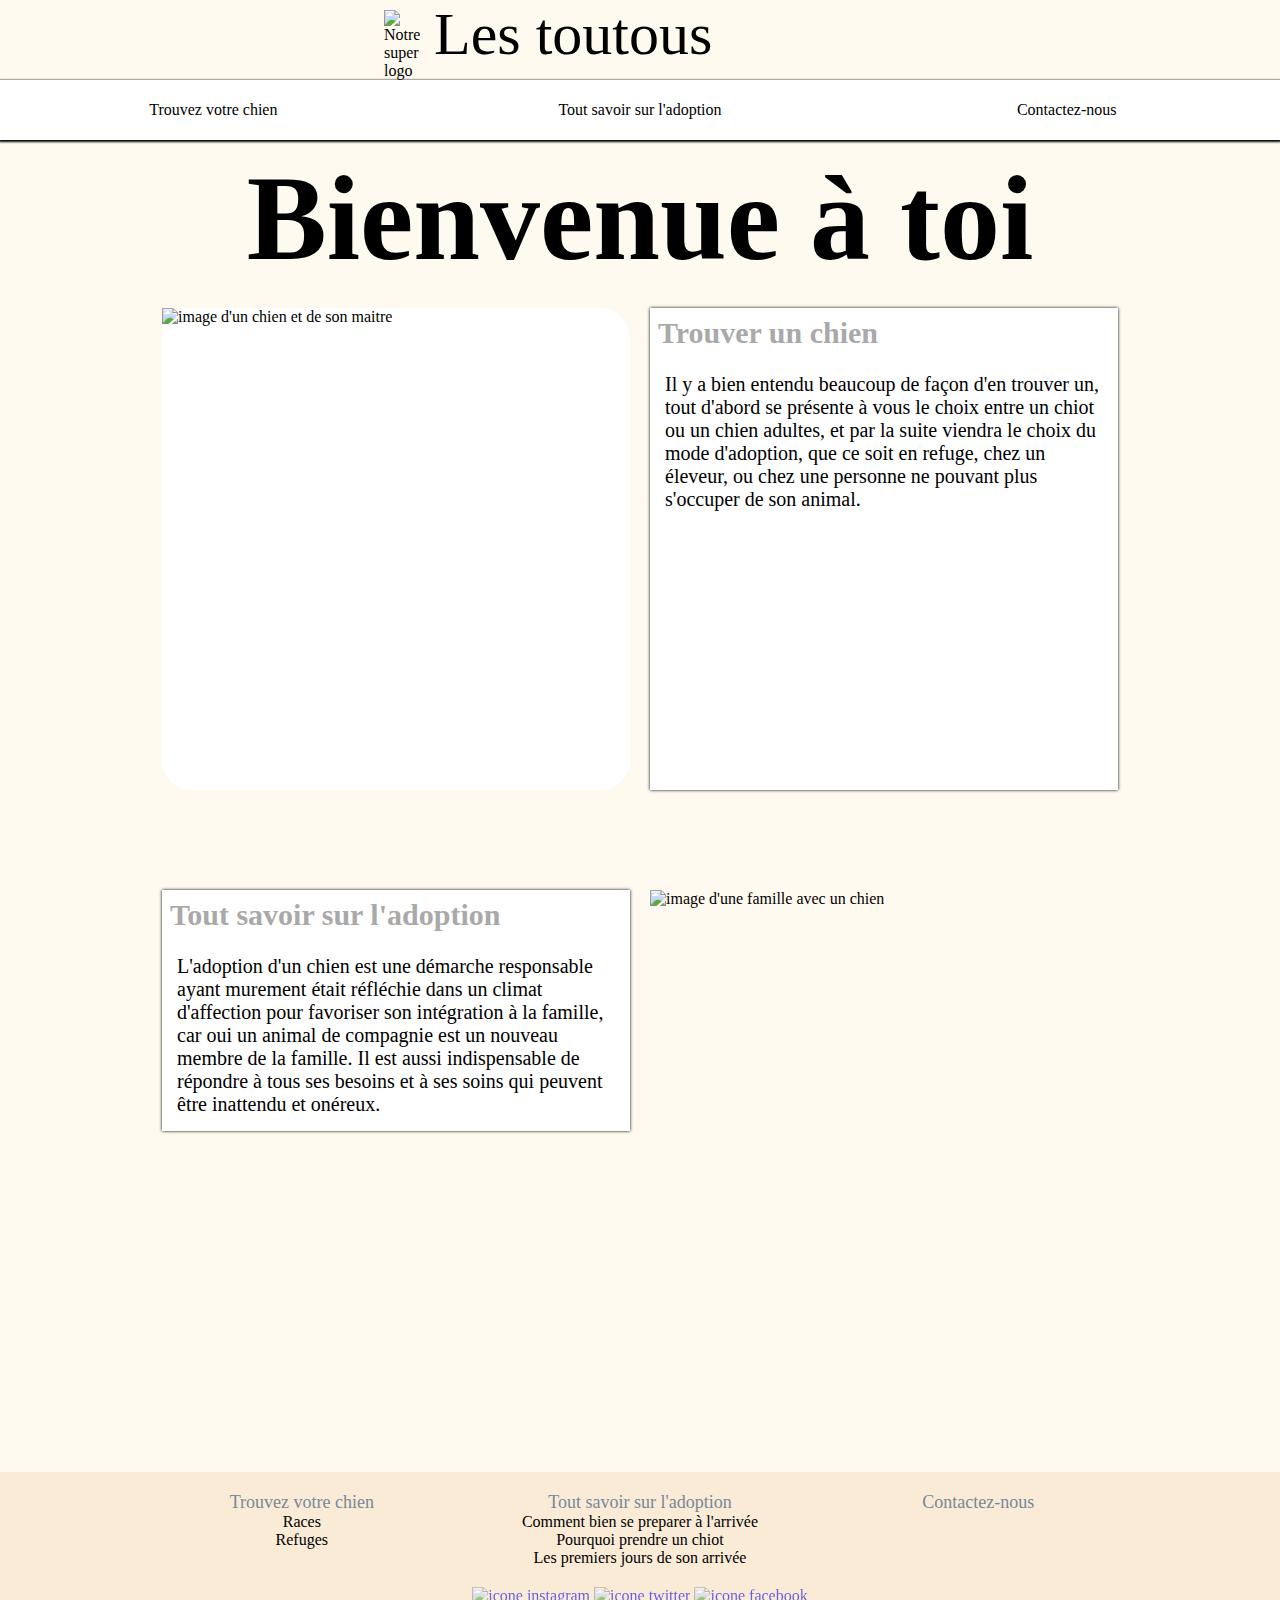
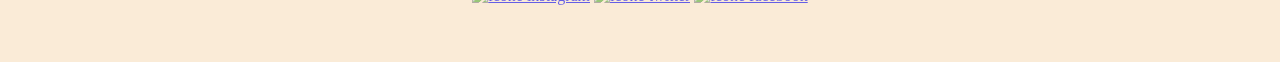
==== Index.html @ afd8beb3 "ON juge PAS" ====
<!DOCTYPE html>
<link rel="stylesheet" href="ProjetChien.css" />
<link rel="stylesheet" href="Acceuil.css" />
<html lang="fr-fr">
<head>
    <meta charset="utf-8" />
    <title>Projet chien</title>
    <meta name="description" content="Trouve le chien de tes rêves" />
    <meta name="keywords" content="chien, toutou, animaux de compagnies, meilleur ami de l'homme, meilleur ami de la femme" />
    <meta name="author" content="Thibaut Lemichel" />
</head>

<body>
    <div id="header">
        <img id="logo" src="Images/LogoChien1.jpg" alt="Notre super logo" />
        <p><a href="index.html">Les toutous</a></p>
        <nav> <!--Ici commence le menu en haut de la page-->
            <ul>
                <li class="menu-deroulant">
                    <a href="Trouvez un chien.html">Trouvez votre chien</a>  <!--grandes pages-->
                    <ul class="sous-menu">
                        <li><a href="Races.html">Races</a></li>    <!--sous-pages des grandes pages-->
                        <li><a href="Refuges.html">Refuges</a></li>  <!--sous-pages des grandes pages-->
                    </ul>
                </li>
                <li class="menu-deroulant">
                    <a href="Tout savoir sur l'adoption.html">Tout savoir sur l'adoption</a> <!--grandes pages-->
                    <ul class="sous-menu">
                        <li><a href="Comment bien se préparer.html">Comment bien se preparer à l'arrivée</a></li>  <!--sous-pages des grandes pages-->
                        <li><a href="Pourquoi prendre un chiot.html">Pourquoi prendre un chiot</a></li>  <!--sous-pages des grandes pages-->
                        <li><a href="Les premiers jours de son arrivée.html">Les premiers jours de son arrivée</a></li>  <!--sous-pages des grandes pages-->
                    </ul>
                </li>
                <li><a href="Contact.html">Contactez-nous</a></li>  <!--grandes pages-->
            </ul>
        </nav>  <!--Ici finit le menu en haut de la page-->
        
    </div>

    <div id="main">
        <div id="Titre">
            <div class="Titre">
                <h1>Bienvenue à toi</h1>
            </div>
        </div>

        <div id="Fixed">
            <div id="image1">
                <img src="Images/chein+maitre.jpg" alt="image d'un chien et de son maitre" />
            </div>
            <div id="texte1">
                <h3><a href="Trouvez un chien.html">Trouver un chien</a></h3>
                <p>Il y a bien entendu beaucoup de façon d'en trouver un, tout d'abord se présente à vous le choix entre un chiot ou un chien adultes, et par la suite viendra le choix du mode d'adoption, que ce soit en refuge, chez un éleveur, ou chez une personne ne pouvant plus s'occuper de son animal.</p>
            </div>
            <div id="image2">
                <img src="Images/famille.jpeg" alt="image d'une famille avec un chien" width="400" />
            </div>
            <div id="texte2">
                <h3><a href="Tout savoir sur l'adoption.html">Tout savoir sur l'adoption</a></h3>
                <p>L'adoption d'un chien est une démarche responsable ayant murement était réfléchie dans un climat d'affection pour favoriser son intégration à la famille, car oui un animal de compagnie est un nouveau membre de la famille. Il est aussi indispensable de répondre à tous ses besoins et à ses soins qui peuvent être inattendu et onéreux. </p>
            </div>
        </div>
    </div>
    

    <div class="footer">
        <div class="liste1">
            <ul>
                <li>
                    <a href="Trouvez un chien.html">Trouvez votre chien</a>
                    <ul>
                        <li><a href="Races.html">Races</a></li>
                        <li><a href="Refuges.html">Refuges</a></li>
                    </ul>
                </li>
            </ul>
        </div>
        <div class="liste2">
            <ul>
                <li>
                    <a href="Tout savoir sur l'adoption.html">Tout savoir sur l'adoption</a>
                    <ul>
                        <li><a href="Comment bien se préparer.html">Comment bien se preparer à l'arrivée</a></li>
                        <li><a href="Pourquoi prendre un chiot.html">Pourquoi prendre un chiot</a></li>
                        <li><a href="Les premiers jours de son arrivée.html">Les premiers jours de son arrivée</a></li>
                    </ul>
                </li>
            </ul>
        </div>
        <div class="liste3">
            <ul>
                <li><a href="Contact.html">Contactez-nous</a></li>
            </ul>
        </div>
        <div class="social">
            <a href="https://www.instagram.com/?hl=fr"><img src="Images/instagram.png" alt="icone instagram" /></a>
            <a href="https://twitter.com/?lang=fr"><img src="Images/twitter.png" alt="icone twitter" /></a>
            <a href="https://fr-fr.facebook.com/"><img src="Images/facebook.png" alt="icone facebook" /></a>
        </div>
    </div>
</body>

</HTML>
---- ProjetChien.css ----
:root{
    --hauteur-menu : 60px ;
}

* {
    margin: 0;
    padding: 0;
    font-family: American Typewriter, serif ;
}
/*D�but menu*/
nav {
    width : 100% ;  /*Permet au menu de prendre toute la place en largeur*/
    font-size : medium ;
    position : sticky ;  /*il reste coll� en haut de la page*/
    top : 0 ;  /*le menu est le plus possible en haut de la page*/
    clear : both;
}

nav > ul {
    display: flex;  
    text-align: center;
    box-shadow: 0px 1px 2px 1px ;
    height: var(--hauteur-menu);
}

nav ul {
    list-style-type: none;
}

nav > ul > li {
    background-color : white ;
    position : relative ;
    height : 100% ;
    flex : 1 ;
}

nav > ul > li > a {
    position : absolute ;
    top : 50% ;
    left : 50% ;
    transform : translate(-50%, -50%);
}

li a {
    text-decoration : none ;
    color : black ;
}

.menu-deroulement a::after {
    margin-left : 7px ;
    display : inline-block ;
}

.sous-menu {
    margin-top : var(--hauteur-menu) ;
    width : 100% ;
    text-align : left ;
    background-color : white ;
    border-radius : 3px ;  /*rend les bords des sous-menus arrondis*/
    overflow : hidden ;  /*permet de cacher les sous-menus sous les menus*/
    max-height : 0 ;   /*permet de cacher les sous-menus sous les menus*/
}

.sous-menu > li > a {
    height : 50px ;
    padding-left : 20px ;
    width : 100% ;
    align-items : center ;
    display : flex ;
}

nav > ul > li:hover > a {
    color : saddlebrown ;
}

.sous-menu > li:hover {
    background-image : url(images/Chienquicourt.gif) ; /*met une image de chien anim�e lorsqu'on d�file les sous-menus*/
    background-size : contain ;  /*permet de faire que l'image rentre dans les balises des sous-menus*/
    background-position : right center ; /*l'image est � droite*/
    background-repeat : no-repeat ;  /*en seulement 1 exemplaire*/
}

.sous-menu > li:hover > a {
    color : saddlebrown ;
}

@keyframes d�file { /*permet de cr�er un fl�che qui va tourner pour par la suite faire d�rouler les sous-menus*/
    0% {
        transform : rotate(0deg) ;
    }
    100% {
        transform : rotate(90deg) ;
    }
}

.menu-deroulant:hover > a:after {
    animation : d�file 0.2s linear forwards ; /*le forwards permet de faire en sorte que l'animation reste � la fin de celle-ci*/
}

@keyframes sousmenu {  /*va permettre de faire d�filer les sous-menus*/
    0% {
        box-shadow : 0px 2px 2px 1px ;
        border-top : 0px solid black ;
    }
    30% {
        box-shadow : 0px 2px 2px 1px black ; /*permet de faire en sorte que l'animation soit moins brutale*/
    }
    100% {
        max-height: 50em;  /*permet de ne plus cacher les sous-menus*/
        border-top: 0px solid black;
        box-shadow: 0px 2px 2px 1px black;
    }
}

.menu-deroulant:hover > .sous-menu { /*animation finale des sous-menus*/
    animation : sousmenu 1s forwards ;  /*le forwards permet que l'animation reste fixe � la fin de celle-ci*/
}
/*Fin menu*/
/*D�but haut de page*/
#header > img {
    margin-top : 10px;
    margin-left : 30%;
    float : left;
}

#header > p {
    text-align: center;
    font-family: Georgia, 'Times New Roman', Times, serif;
    font-size : 60px;
    float : left;
}

#header > p > a{
    text-decoration : none;
    color : black;
}
/*fin haut de page*/
/*d�but footer*/
.footer{
    background-color : antiquewhite;
    display : grid;
    grid-template-columns : 1fr 3fr 3fr 3fr 1fr;
    grid-template-rows : 1fr 1fr;
    padding : 20px;
}

.liste1{
    grid-column : 2;
    grid-row : 1;
    text-align: center;
}

.liste2{
    grid-column : 3;
    grid-row : 1;
    text-align : center;
}

.liste3{
    grid-column : 4;
    grid-row : 1;
    text-align : center;
}

.social {
    grid-column : 3;
    grid-row: 2;
    text-align : center;
    margin-top : 20px;
    opacity : 0.6;
}

.social > a:hover {
    opacity : 0.8;
}

.liste1 > ul, .liste2 > ul, .liste3 > ul {
    list-style: none;
}

.liste1 > ul > li > ul, .liste2 > ul > li > ul, .liste3 > ul > li > ul {
    list-style: none;
}

.liste1 > ul > li > a, .liste2 > ul > li > a, .liste3 > ul > li > a {
    color: lightslategrey;
    font-size: large;
    font-family: Bradley Hand, cursive;
}

.liste1 > ul > li > ul > li > a, .liste2 > ul > li > ul > li > a, .liste3 > ul > li > ul > li > a{
    color : Black;
    font-family : Bredley Hand, cursive;
    
}

.liste1 > ul > li > a:hover, .liste2 > ul > li > a:hover, .liste3 > ul > li > a:hover {
    color : saddlebrown;
}

.liste1 > ul > li > ul > li > a:hover, .liste2 > ul > li > ul > li > a:hover, .liste3 > ul > li > ul > li > a:hover{
    color : saddlebrown;
}

#logo {
    max-width: 50px;
    height: auto;
}
/*fin footer*/
@media only screen and (max-width : 375px) {
    .social {
        text-align: center;
        margin-top: 20px;
        opacity: 0.6;
    }

    #social1 {
        grid-column: 2;
        grid-row: 2;
    }

    #social2 {
        grid-column: 3;
        grid-row: 2;
    }

    #social3 {
        grid-column: 4;
        grid-row: 2;
    }
}

@media only screen and (max-width : 768px) {
    .social {
        text-align: center;
        margin-top: 20px;
        opacity: 0.6;
    }

    #social1 {
        grid-column: 2;
        grid-row: 2;
    }

    #social2 {
        grid-column: 3;
        grid-row: 2;
    }

    #social3 {
        grid-column: 4;
        grid-row: 2;
    }
}
---- Acceuil.css ----
*::selection {
    color: saddlebrown;
    background-color: floralwhite;
}

body{
    background-color : floralwhite;
}

#main{
    margin-right: 5%;
    margin-left: 5%;
}

#Fixed {
    display: grid;
    grid-template-columns: 1fr;
    grid-template-rows: 1fr 1fr;
    grid-row-gap: 50px;
    grid-column-gap: 30px;
    border-radius : 30px;
}

.Titre {
    width : 100%;
}

.Titre > h1 {
    text-align :  center;
    font-family : Georgia;
    font-size : 60px;
    padding-top : 10px;
    padding-bottom : 20px;
}


#image1 {
    border-radius : 30px;
    background-size : cover;
    grid-row : 1;
    width : 100%;
    background-color: white;
}

#texte1{
    grid-row : 2;
    background-color : white;
    box-shadow: 0 0 3px black;
}

    #texte1 > h3 {
        font-size: 30px;
        padding: 8px;
    }

    #texte1 > p {
        font-family: Georgia, 'Times New Roman', Times, serif;
        font-size: 20px;
        padding: 15px;
    }

#texte1 > h3 > a {
    text-decoration : none;
    color: darkgray;
}

#texte2 {
    grid-row: 3;
    box-shadow: 0 0 3px black;
}

    #texte2 > h3 {
        font-size: 30px;
        padding: 8px;
    }

    #texte2 > p {
        font-family: Georgia, 'Times New Roman', Times, serif;
        font-size: 20px;
        padding: 15px;
    }

#texte2 > h3 > a {
    text-decoration: none;
    color: darkgray;
}


@media only screen and (min-width : 768px) {
    .Titre {
        width: 100%;
        font-size: 30px;
    }

        .Titre > h1 {
            text-align: center;
            font-family: Georgia;
            font-size: 120px;
        }

        .Titre > p {
            padding-left: 10%;
            font-size: 30px;
        }

    #Fixed {
        display: grid;
        grid-template-columns: 1fr 6fr 6fr 1fr;
        grid-template-rows: 2fr 1fr 1fr;
        grid-row-gap: 100px;
        grid-column-gap: 20px;
        border-radius: 10px;
    }

    #image1 {
        grid-column: 2;
        grid-row: 1;
    }

        #image1:hover {
            background-image: src(Images/chein+maitre.jpg);
        }

    #texte1 {
        grid-column: 3;
        grid-row: 1;
        font-family: 'Palatino Linotype';
    }

    #texte2 {
        grid-row: 2;
        grid-column: 2;
        background-color: white;
    }

        #texte2 > h3 > a {
            text-decoration: none;
            color: darkgray;
        }

        #texte2 > h3 {
            font-size: 30px;
            padding: 8px;
        }

        #texte2 > p {
            font-family: Georgia, 'Times New Roman', Times, serif;
        }

    #image2 {
        grid-row: 2;
        grid-column: 3;
        width: 400px;
    }
}

@media only screen and (min-width : 375px) {
    .Titre {
        width: 100%;
        font-size: 30px;
    }

        .Titre > h1 {
            text-align: center;
            font-family: Georgia;
            font-size: 120px;
        }

        .Titre > p {
            padding-left: 10%;
            font-size: 30px;
        }

    #Fixed {
        display: grid;
        grid-template-columns: 1fr 6fr 6fr 1fr;
        grid-template-rows: 2fr 1fr 1fr;
        grid-row-gap: 100px;
        grid-column-gap: 20px;
        border-radius: 10px;
    }

    #image1 {
        grid-column: 2;
        grid-row: 1;
    }

        #image1:hover {
            background-image: src(Images/chein+maitre.jpg);
        }

    #texte1 {
        grid-column: 3;
        grid-row: 1;
        font-family: 'Palatino Linotype';
    }

    #texte2 {
        grid-row: 2;
        grid-column: 2;
        background-color: white;
    }

        #texte2 > h3 > a {
            text-decoration: none;
            color: darkgray;
        }

        #texte2 > h3 {
            font-size: 30px;
            padding: 8px;
        }

        #texte2 > p {
            font-family: Georgia, 'Times New Roman', Times, serif;
        }

    #image2 {
        grid-row: 2;
        grid-column: 3;
        width: 400px;
    }
}
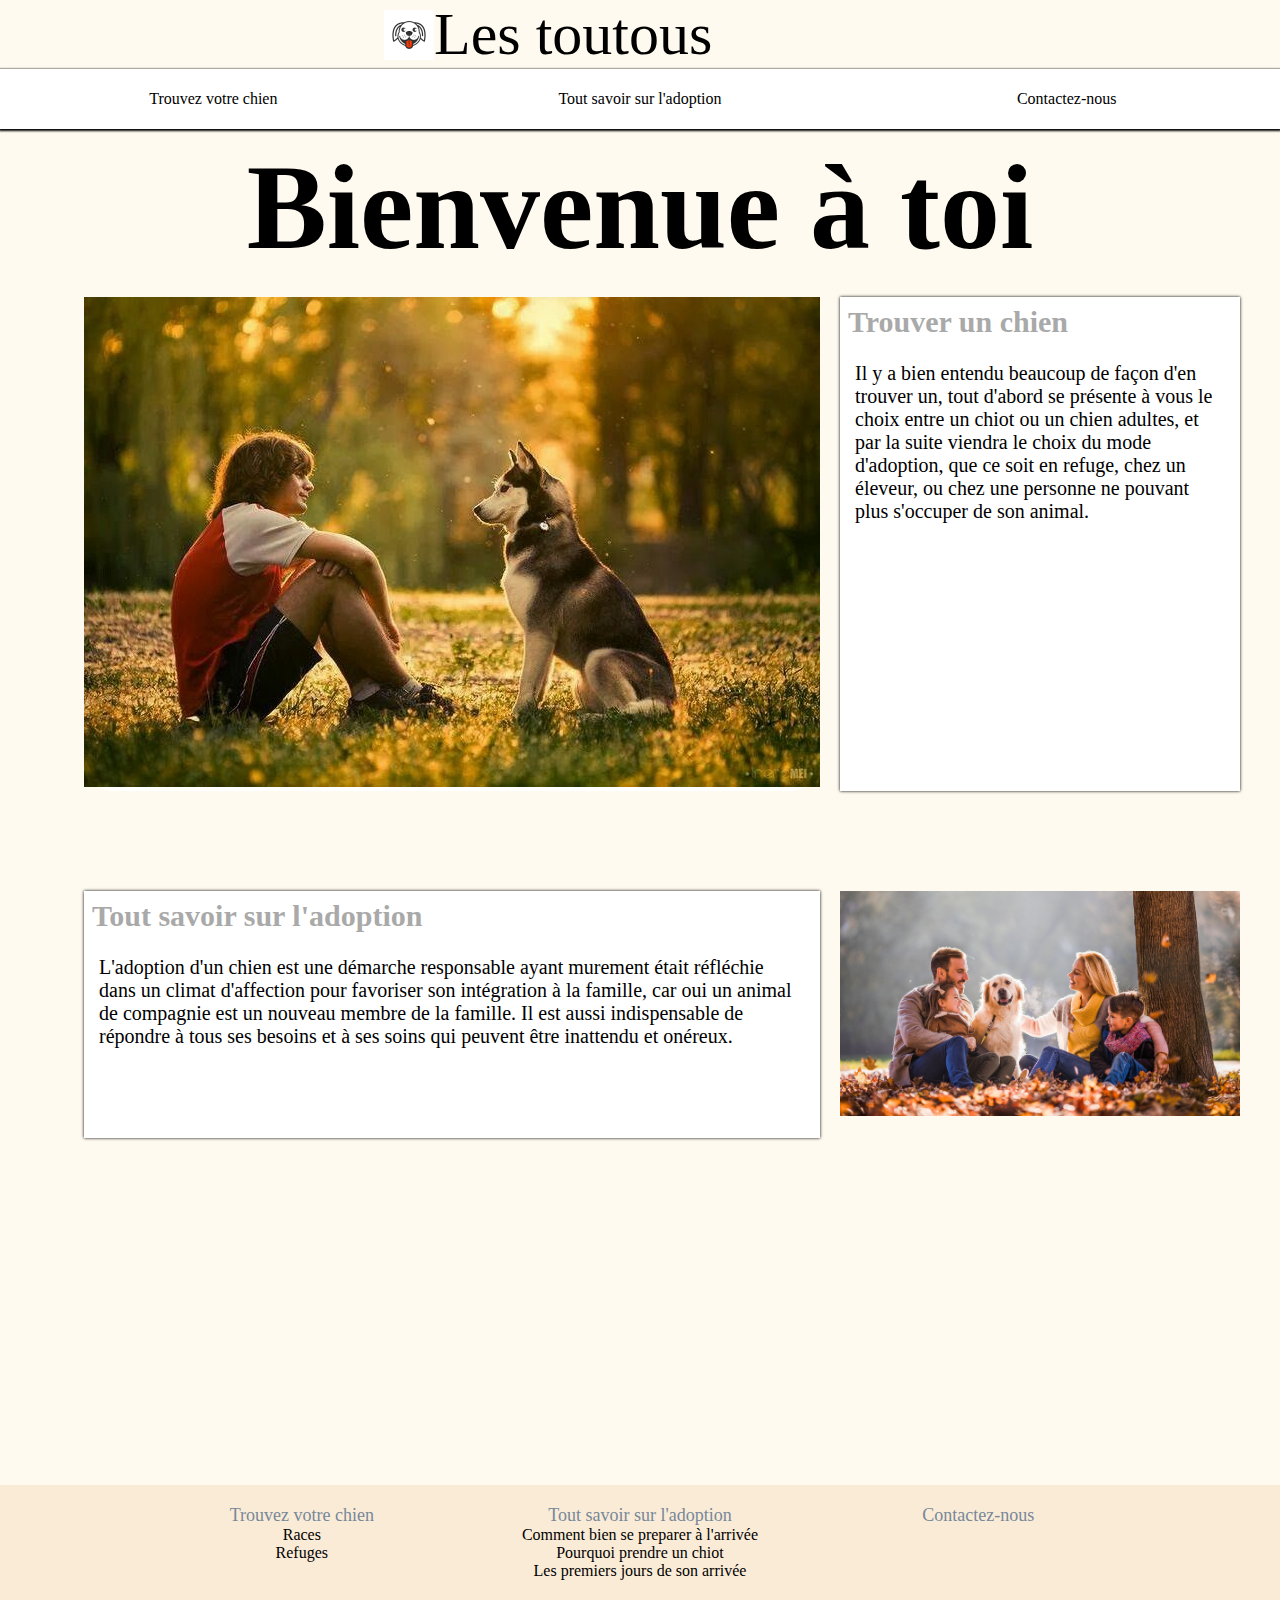
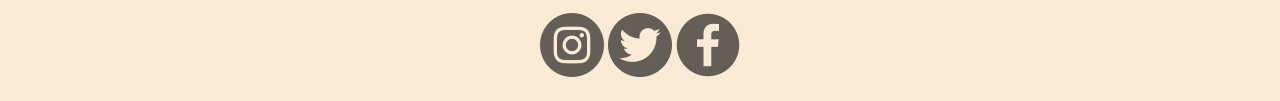
==== commit b496e283: "Ajustement des liens (non finis)" ====
--- a/Index.html
+++ b/Index.html
@@ -1,6 +1,6 @@
 <!DOCTYPE html>
-<link rel="stylesheet" href="ProjetChien.css" />
-<link rel="stylesheet" href="Acceuil.css" />
+<link rel="stylesheet" href="Annexes/CSS/ProjetChien.css" />
+<link rel="stylesheet" href="Annexes/CSS/Acceuil.css" />
 <html lang="fr-fr">
 <head>
     <meta charset="utf-8" />
@@ -12,26 +12,26 @@
 
 <body>
     <div id="header">
-        <img id="logo" src="Images/LogoChien1.jpg" alt="Notre super logo" />
-        <p><a href="index.html">Les toutous</a></p>
+        <img id="logo" src="Annexes/Images/LogoChien1.jpg" alt="Notre super logo" />
+        <p><a href="Annexes/HTML/index.html">Les toutous</a></p>
         <nav> <!--Ici commence le menu en haut de la page-->
             <ul>
                 <li class="menu-deroulant">
-                    <a href="Trouvez un chien.html">Trouvez votre chien</a>  <!--grandes pages-->
+                    <a href="Annexes/HTML/Trouvez un chien.html">Trouvez votre chien</a>  <!--grandes pages-->
                     <ul class="sous-menu">
-                        <li><a href="Races.html">Races</a></li>    <!--sous-pages des grandes pages-->
-                        <li><a href="Refuges.html">Refuges</a></li>  <!--sous-pages des grandes pages-->
+                        <li><a href="Annexes/HTML/Races.html">Races</a></li>    <!--sous-pages des grandes pages-->
+                        <li><a href="Annexes/HTML/Refuges.html">Refuges</a></li>  <!--sous-pages des grandes pages-->
                     </ul>
                 </li>
                 <li class="menu-deroulant">
-                    <a href="Tout savoir sur l'adoption.html">Tout savoir sur l'adoption</a> <!--grandes pages-->
+                    <a href="../HTML/Tout savoir sur l'adoption.html">Tout savoir sur l'adoption</a> <!--grandes pages-->
                     <ul class="sous-menu">
-                        <li><a href="Comment bien se préparer.html">Comment bien se preparer à l'arrivée</a></li>  <!--sous-pages des grandes pages-->
-                        <li><a href="Pourquoi prendre un chiot.html">Pourquoi prendre un chiot</a></li>  <!--sous-pages des grandes pages-->
-                        <li><a href="Les premiers jours de son arrivée.html">Les premiers jours de son arrivée</a></li>  <!--sous-pages des grandes pages-->
+                        <li><a href="Annexes/HTML/Comment bien se préparer.html">Comment bien se preparer à l'arrivée</a></li>  <!--sous-pages des grandes pages-->
+                        <li><a href="Annexes/HTML/Pourquoi prendre un chiot.html">Pourquoi prendre un chiot</a></li>  <!--sous-pages des grandes pages-->
+                        <li><a href="Annexes/HTML/Les premiers jours de son arrivée.html">Les premiers jours de son arrivée</a></li>  <!--sous-pages des grandes pages-->
                     </ul>
                 </li>
-                <li><a href="Contact.html">Contactez-nous</a></li>  <!--grandes pages-->
+                <li><a href="Annexes/HTML/Contact.html">Contactez-nous</a></li>  <!--grandes pages-->
             </ul>
         </nav>  <!--Ici finit le menu en haut de la page-->
         
@@ -46,17 +46,17 @@
 
         <div id="Fixed">
             <div id="image1">
-                <img src="Images/chein+maitre.jpg" alt="image d'un chien et de son maitre" />
+                <img src="Annexes/Images/chein+maitre.jpg" alt="image d'un chien et de son maitre" />
             </div>
             <div id="texte1">
-                <h3><a href="Trouvez un chien.html">Trouver un chien</a></h3>
+                <h3><a href="Annexes/HTML/Trouvez un chien.html">Trouver un chien</a></h3>
                 <p>Il y a bien entendu beaucoup de façon d'en trouver un, tout d'abord se présente à vous le choix entre un chiot ou un chien adultes, et par la suite viendra le choix du mode d'adoption, que ce soit en refuge, chez un éleveur, ou chez une personne ne pouvant plus s'occuper de son animal.</p>
             </div>
             <div id="image2">
-                <img src="Images/famille.jpeg" alt="image d'une famille avec un chien" width="400" />
+                <img src="Annexes/Images/famille.jpeg" alt="image d'une famille avec un chien" width="400" />
             </div>
             <div id="texte2">
-                <h3><a href="Tout savoir sur l'adoption.html">Tout savoir sur l'adoption</a></h3>
+                <h3><a href="Annexes/HTML/Tout savoir sur l'adoption.html">Tout savoir sur l'adoption</a></h3>
                 <p>L'adoption d'un chien est une démarche responsable ayant murement était réfléchie dans un climat d'affection pour favoriser son intégration à la famille, car oui un animal de compagnie est un nouveau membre de la famille. Il est aussi indispensable de répondre à tous ses besoins et à ses soins qui peuvent être inattendu et onéreux. </p>
             </div>
         </div>
@@ -67,10 +67,10 @@
         <div class="liste1">
             <ul>
                 <li>
-                    <a href="Trouvez un chien.html">Trouvez votre chien</a>
+                    <a href="Annexes/HTML/Trouvez un chien.html">Trouvez votre chien</a>
                     <ul>
-                        <li><a href="Races.html">Races</a></li>
-                        <li><a href="Refuges.html">Refuges</a></li>
+                        <li><a href="Annexes/HTML/Races.html">Races</a></li>
+                        <li><a href="Annexes/HTML/Refuges.html">Refuges</a></li>
                     </ul>
                 </li>
             </ul>
@@ -78,24 +78,24 @@
         <div class="liste2">
             <ul>
                 <li>
-                    <a href="Tout savoir sur l'adoption.html">Tout savoir sur l'adoption</a>
+                    <a href="../HTML/Tout savoir sur l'adoption.html">Tout savoir sur l'adoption</a>
                     <ul>
-                        <li><a href="Comment bien se préparer.html">Comment bien se preparer à l'arrivée</a></li>
-                        <li><a href="Pourquoi prendre un chiot.html">Pourquoi prendre un chiot</a></li>
-                        <li><a href="Les premiers jours de son arrivée.html">Les premiers jours de son arrivée</a></li>
+                        <li><a href="Annexes/HTML/Comment bien se préparer.html">Comment bien se preparer à l'arrivée</a></li>
+                        <li><a href="Annexes/HTML/Pourquoi prendre un chiot.html">Pourquoi prendre un chiot</a></li>
+                        <li><a href="Annexes/HTML/Les premiers jours de son arrivée.html">Les premiers jours de son arrivée</a></li>
                     </ul>
                 </li>
             </ul>
         </div>
         <div class="liste3">
             <ul>
-                <li><a href="Contact.html">Contactez-nous</a></li>
+                <li><a href="Annexes/HTML/Contact.html">Contactez-nous</a></li>
             </ul>
         </div>
         <div class="social">
-            <a href="https://www.instagram.com/?hl=fr"><img src="Images/instagram.png" alt="icone instagram" /></a>
-            <a href="https://twitter.com/?lang=fr"><img src="Images/twitter.png" alt="icone twitter" /></a>
-            <a href="https://fr-fr.facebook.com/"><img src="Images/facebook.png" alt="icone facebook" /></a>
+            <a href="https://www.instagram.com/?hl=fr"><img src="Annexes/Images/instagram.png" alt="icone instagram" /></a>
+            <a href="https://twitter.com/?lang=fr"><img src="Annexes/Images/twitter.png" alt="icone twitter" /></a>
+            <a href="https://fr-fr.facebook.com/"><img src="Annexes/Images/facebook.png" alt="icone facebook" /></a>
         </div>
     </div>
 </body>
--- a/Annexes/CSS/ProjetChien.css
+++ b/Annexes/CSS/ProjetChien.css
@@ -0,0 +1,254 @@
+:root{
+    --hauteur-menu : 60px ;
+}
+
+* {
+    margin: 0;
+    padding: 0;
+    font-family: American Typewriter, serif ;
+}
+/*D�but menu*/
+nav {
+    width : 100% ;  /*Permet au menu de prendre toute la place en largeur*/
+    font-size : medium ;
+    position : sticky ;  /*il reste coll� en haut de la page*/
+    top : 0 ;  /*le menu est le plus possible en haut de la page*/
+    clear : both;
+}
+
+nav > ul {
+    display: flex;  
+    text-align: center;
+    box-shadow: 0px 1px 2px 1px ;
+    height: var(--hauteur-menu);
+}
+
+nav ul {
+    list-style-type: none;
+}
+
+nav > ul > li {
+    background-color : white ;
+    position : relative ;
+    height : 100% ;
+    flex : 1 ;
+}
+
+nav > ul > li > a {
+    position : absolute ;
+    top : 50% ;
+    left : 50% ;
+    transform : translate(-50%, -50%);
+}
+
+li a {
+    text-decoration : none ;
+    color : black ;
+}
+
+.menu-deroulement a::after {
+    margin-left : 7px ;
+    display : inline-block ;
+}
+
+.sous-menu {
+    margin-top : var(--hauteur-menu) ;
+    width : 100% ;
+    text-align : left ;
+    background-color : white ;
+    border-radius : 3px ;  /*rend les bords des sous-menus arrondis*/
+    overflow : hidden ;  /*permet de cacher les sous-menus sous les menus*/
+    max-height : 0 ;   /*permet de cacher les sous-menus sous les menus*/
+}
+
+.sous-menu > li > a {
+    height : 50px ;
+    padding-left : 20px ;
+    width : 100% ;
+    align-items : center ;
+    display : flex ;
+}
+
+nav > ul > li:hover > a {
+    color : saddlebrown ;
+}
+
+.sous-menu > li:hover {
+    background-image : url(../Images/Chienquicourt.gif) ; /*met une image de chien anim�e lorsqu'on d�file les sous-menus*/
+    background-size : contain ;  /*permet de faire que l'image rentre dans les balises des sous-menus*/
+    background-position : right center ; /*l'image est � droite*/
+    background-repeat : no-repeat ;  /*en seulement 1 exemplaire*/
+}
+
+.sous-menu > li:hover > a {
+    color : saddlebrown ;
+}
+
+@keyframes d�file { /*permet de cr�er un fl�che qui va tourner pour par la suite faire d�rouler les sous-menus*/
+    0% {
+        transform : rotate(0deg) ;
+    }
+    100% {
+        transform : rotate(90deg) ;
+    }
+}
+
+.menu-deroulant:hover > a:after {
+    animation : d�file 0.2s linear forwards ; /*le forwards permet de faire en sorte que l'animation reste � la fin de celle-ci*/
+}
+
+@keyframes sousmenu {  /*va permettre de faire d�filer les sous-menus*/
+    0% {
+        box-shadow : 0px 2px 2px 1px ;
+        border-top : 0px solid black ;
+    }
+    30% {
+        box-shadow : 0px 2px 2px 1px black ; /*permet de faire en sorte que l'animation soit moins brutale*/
+    }
+    100% {
+        max-height: 50em;  /*permet de ne plus cacher les sous-menus*/
+        border-top: 0px solid black;
+        box-shadow: 0px 2px 2px 1px black;
+    }
+}
+
+.menu-deroulant:hover > .sous-menu { /*animation finale des sous-menus*/
+    animation : sousmenu 1s forwards ;  /*le forwards permet que l'animation reste fixe � la fin de celle-ci*/
+}
+/*Fin menu*/
+/*D�but haut de page*/
+#header > img {
+    margin-top : 10px;
+    margin-left : 30%;
+    float : left;
+}
+
+#header > p {
+    text-align: center;
+    font-family: Georgia, 'Times New Roman', Times, serif;
+    font-size : 60px;
+    float : left;
+}
+
+#header > p > a{
+    text-decoration : none;
+    color : black;
+}
+/*fin haut de page*/
+/*d�but footer*/
+.footer{
+    background-color : antiquewhite;
+    display : grid;
+    grid-template-columns : 1fr 3fr 3fr 3fr 1fr;
+    grid-template-rows : 1fr 1fr;
+    padding : 20px;
+}
+
+.liste1{
+    grid-column : 2;
+    grid-row : 1;
+    text-align: center;
+}
+
+.liste2{
+    grid-column : 3;
+    grid-row : 1;
+    text-align : center;
+}
+
+.liste3{
+    grid-column : 4;
+    grid-row : 1;
+    text-align : center;
+}
+
+.social {
+    grid-column : 3;
+    grid-row: 2;
+    text-align : center;
+    margin-top : 20px;
+    opacity : 0.6;
+}
+
+.social > a:hover {
+    opacity : 0.8;
+}
+
+.liste1 > ul, .liste2 > ul, .liste3 > ul {
+    list-style: none;
+}
+
+.liste1 > ul > li > ul, .liste2 > ul > li > ul, .liste3 > ul > li > ul {
+    list-style: none;
+}
+
+.liste1 > ul > li > a, .liste2 > ul > li > a, .liste3 > ul > li > a {
+    color: lightslategrey;
+    font-size: large;
+    font-family: Bradley Hand, cursive;
+}
+
+.liste1 > ul > li > ul > li > a, .liste2 > ul > li > ul > li > a, .liste3 > ul > li > ul > li > a{
+    color : Black;
+    font-family : Bredley Hand, cursive;
+    
+}
+
+.liste1 > ul > li > a:hover, .liste2 > ul > li > a:hover, .liste3 > ul > li > a:hover {
+    color : saddlebrown;
+}
+
+.liste1 > ul > li > ul > li > a:hover, .liste2 > ul > li > ul > li > a:hover, .liste3 > ul > li > ul > li > a:hover{
+    color : saddlebrown;
+}
+
+#logo {
+    max-width: 50px;
+    height: auto;
+}
+/*fin footer*/
+@media only screen and (max-width : 375px) {
+    .social {
+        text-align: center;
+        margin-top: 20px;
+        opacity: 0.6;
+    }
+
+    #social1 {
+        grid-column: 2;
+        grid-row: 2;
+    }
+
+    #social2 {
+        grid-column: 3;
+        grid-row: 2;
+    }
+
+    #social3 {
+        grid-column: 4;
+        grid-row: 2;
+    }
+}
+
+@media only screen and (max-width : 768px) {
+    .social {
+        text-align: center;
+        margin-top: 20px;
+        opacity: 0.6;
+    }
+
+    #social1 {
+        grid-column: 2;
+        grid-row: 2;
+    }
+
+    #social2 {
+        grid-column: 3;
+        grid-row: 2;
+    }
+
+    #social3 {
+        grid-column: 4;
+        grid-row: 2;
+    }
+}
--- a/Annexes/CSS/Acceuil.css
+++ b/Annexes/CSS/Acceuil.css
@@ -0,0 +1,223 @@
+*::selection {
+    color: saddlebrown;
+    background-color: floralwhite;
+}
+
+body{
+    background-color : floralwhite;
+}
+
+#main{
+    margin-right: 5%;
+    margin-left: 5%;
+}
+
+#Fixed {
+    display: grid;
+    grid-template-columns: 1fr;
+    grid-template-rows: 1fr 1fr;
+    grid-row-gap: 50px;
+    grid-column-gap: 30px;
+    border-radius : 30px;
+}
+
+.Titre {
+    width : 100%;
+}
+
+.Titre > h1 {
+    text-align :  center;
+    font-family : Georgia;
+    font-size : 60px;
+    padding-top : 10px;
+    padding-bottom : 20px;
+}
+
+
+#image1 {
+    border-radius : 30px;
+    background-size : cover;
+    grid-row : 1;
+    width : 100%;
+    background-color: white;
+}
+
+#texte1{
+    grid-row : 2;
+    background-color : white;
+    box-shadow: 0 0 3px black;
+}
+
+    #texte1 > h3 {
+        font-size: 30px;
+        padding: 8px;
+    }
+
+    #texte1 > p {
+        font-family: Georgia, 'Times New Roman', Times, serif;
+        font-size: 20px;
+        padding: 15px;
+    }
+
+#texte1 > h3 > a {
+    text-decoration : none;
+    color: darkgray;
+}
+
+#texte2 {
+    grid-row: 3;
+    box-shadow: 0 0 3px black;
+}
+
+    #texte2 > h3 {
+        font-size: 30px;
+        padding: 8px;
+    }
+
+    #texte2 > p {
+        font-family: Georgia, 'Times New Roman', Times, serif;
+        font-size: 20px;
+        padding: 15px;
+    }
+
+#texte2 > h3 > a {
+    text-decoration: none;
+    color: darkgray;
+}
+
+
+@media only screen and (min-width : 768px) {
+    .Titre {
+        width: 100%;
+        font-size: 30px;
+    }
+
+        .Titre > h1 {
+            text-align: center;
+            font-family: Georgia;
+            font-size: 120px;
+        }
+
+        .Titre > p {
+            padding-left: 10%;
+            font-size: 30px;
+        }
+
+    #Fixed {
+        display: grid;
+        grid-template-columns: 1fr 6fr 6fr 1fr;
+        grid-template-rows: 2fr 1fr 1fr;
+        grid-row-gap: 100px;
+        grid-column-gap: 20px;
+        border-radius: 10px;
+    }
+
+    #image1 {
+        grid-column: 2;
+        grid-row: 1;
+    }
+
+        #image1:hover {
+            background-image: src(AImages/chein+maitre.jpg);
+        }
+
+    #texte1 {
+        grid-column: 3;
+        grid-row: 1;
+        font-family: 'Palatino Linotype';
+    }
+
+    #texte2 {
+        grid-row: 2;
+        grid-column: 2;
+        background-color: white;
+    }
+
+        #texte2 > h3 > a {
+            text-decoration: none;
+            color: darkgray;
+        }
+
+        #texte2 > h3 {
+            font-size: 30px;
+            padding: 8px;
+        }
+
+        #texte2 > p {
+            font-family: Georgia, 'Times New Roman', Times, serif;
+        }
+
+    #image2 {
+        grid-row: 2;
+        grid-column: 3;
+        width: 400px;
+    }
+}
+
+@media only screen and (min-width : 375px) {
+    .Titre {
+        width: 100%;
+        font-size: 30px;
+    }
+
+        .Titre > h1 {
+            text-align: center;
+            font-family: Georgia;
+            font-size: 120px;
+        }
+
+        .Titre > p {
+            padding-left: 10%;
+            font-size: 30px;
+        }
+
+    #Fixed {
+        display: grid;
+        grid-template-columns: 1fr 6fr 6fr 1fr;
+        grid-template-rows: 2fr 1fr 1fr;
+        grid-row-gap: 100px;
+        grid-column-gap: 20px;
+        border-radius: 10px;
+    }
+
+    #image1 {
+        grid-column: 2;
+        grid-row: 1;
+    }
+
+        #image1:hover {
+            background-image: src(Images/chein+maitre.jpg);
+        }
+
+    #texte1 {
+        grid-column: 3;
+        grid-row: 1;
+        font-family: 'Palatino Linotype';
+    }
+
+    #texte2 {
+        grid-row: 2;
+        grid-column: 2;
+        background-color: white;
+    }
+
+        #texte2 > h3 > a {
+            text-decoration: none;
+            color: darkgray;
+        }
+
+        #texte2 > h3 {
+            font-size: 30px;
+            padding: 8px;
+        }
+
+        #texte2 > p {
+            font-family: Georgia, 'Times New Roman', Times, serif;
+        }
+
+    #image2 {
+        grid-row: 2;
+        grid-column: 3;
+        width: 400px;
+    }
+}